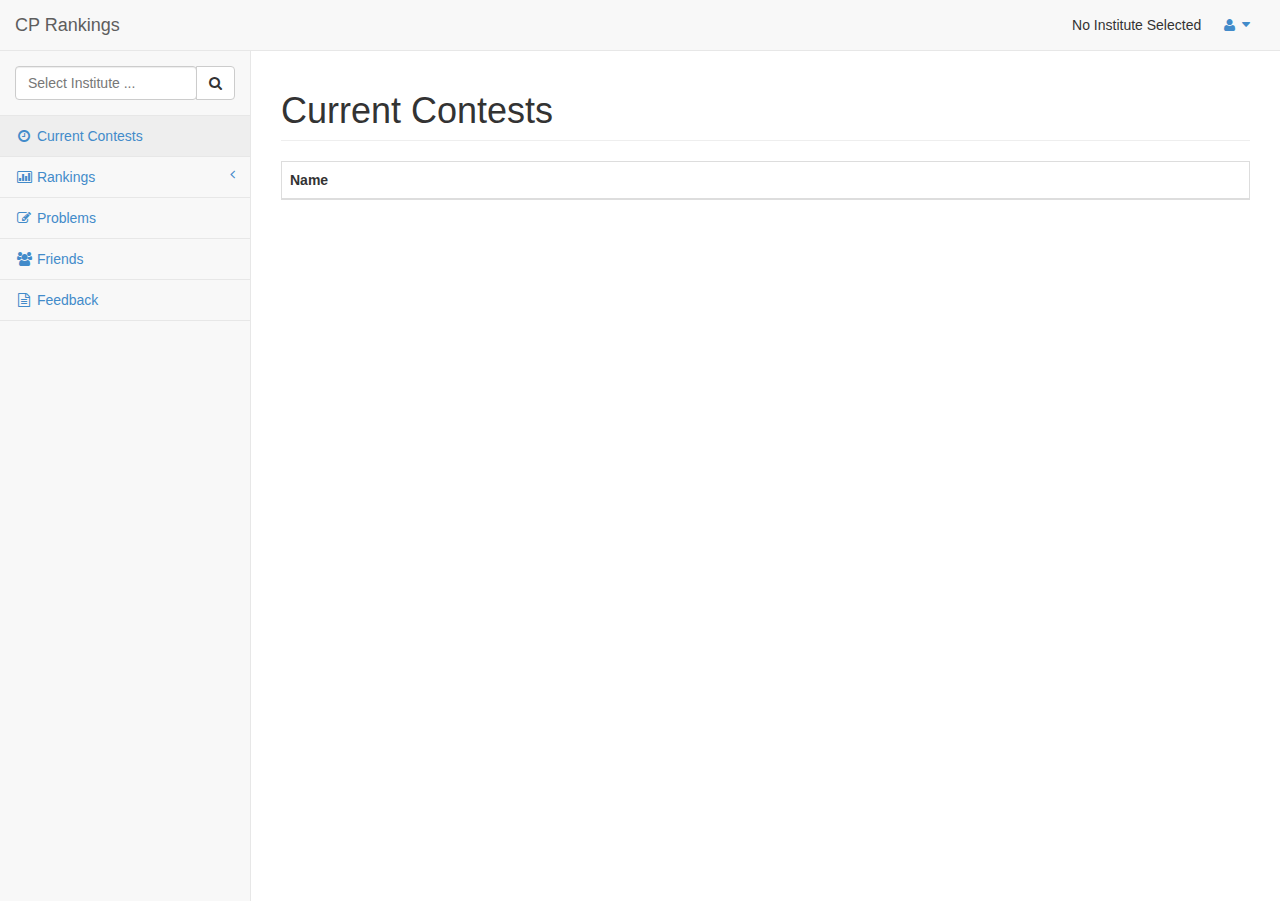
==== rankingsMain/index.html @ 1ff9e2f1 "added long and short contest rating buttons in codechef div" ====
<!DOCTYPE html>
<html lang="en">
    <head>
        <meta charset="utf-8">
        <meta http-equiv="X-UA-Compatible" content="IE=edge">
        <meta name="viewport" content="width=device-width, initial-scale=1">
        <meta name="description" content="">
        <meta name="author" content="">
        <title>CP Rankings</title>
        <!-- Bootstrap Core CSS -->
        <link href="css/bootstrap.min.css" rel="stylesheet">
        <!-- MetisMenu CSS -->
        <link href="css/plugins/metisMenu/metisMenu.min.css" rel="stylesheet">
        <!-- Timeline CSS -->
        <link href="css/plugins/timeline.css" rel="stylesheet">
        <!-- Custom CSS -->
        <link href="css/sb-admin-2.css" rel="stylesheet">
        <!-- Custom Fonts -->
        <link href="font-awesome-4.1.0/css/font-awesome.min.css" rel="stylesheet" type="text/css">
        <!-- HTML5 Shim and Respond.js IE8 support of HTML5 elements and media queries -->
        <!-- WARNING: Respond.js doesn't work if you view the page via file:// -->
        <!--[if lt IE 9]>
        <script src="https://oss.maxcdn.com/libs/html5shiv/3.7.0/html5shiv.js"></script>
        <script src="https://oss.maxcdn.com/libs/respond.js/1.4.2/respond.min.js"></script>
        <![endif]-->
        <!-- // <script src="js/bootstrap3-typeahead.js"></script> -->
        <script src="js/jquery-1.11.0.js"></script>
        <script type="text/javascript">//alert("hello");</script>
        <!-- Bootstrap Core JavaScript -->
        <script src="js/bootstrap.min.js"></script>
        <script src="js/typeahead.bundle.js"></script>
        <script type="text/javascript">
        </script>
    </head>
    <body>
        <div id="wrapper">
            <!-- Navigation -->
            <nav class="navbar navbar-default navbar-static-top" role="navigation" style="margin-bottom: 0">
                <div class="navbar-header">
                    <a class="navbar-brand" href="/index.html">CP Rankings</a>
                </div>
                <!-- /.navbar-header -->
                <ul class="nav navbar-top-links navbar-right">
                    <!-- /.dropdown -->
                    <li id="colcookie"></li>
                    <li class="dropdown">
                        <a class="dropdown-toggle" data-toggle="dropdown" href="#">
                            <i class="fa fa-user fa-fw"></i>  <i class="fa fa-caret-down"></i>
                        </a>
                        <ul class="dropdown-menu dropdown-user">
                            <li><a href="#"><i class="fa fa-user fa-fw"></i> User Profile</a>
                        </li>
                        <li><a href="#"><i class="fa fa-gear fa-fw"></i> Settings</a>
                    </li>
                    <li class="divider"></li>
                    <li><a href="login.html"><i class="fa fa-sign-out fa-fw"></i> Logout</a>
                </li>
            </ul>
            <!-- /.dropdown-user -->
        </li>
        <!-- /.dropdown -->
    </ul>
    <!-- /.navbar-top-links -->
    <div class="navbar-default sidebar" role="navigation">
        <div class="sidebar-nav navbar-collapse">
            <ul class="nav" id="side-menu">
                <li class="sidebar-search">
                    <div id="college" class="input-group custom-search-form">
                        <input id="colinput" type="text" class="form-control" placeholder="Select Institute ..." autocomplete="off" data-provide="typeahead">
                        <span class="input-group-btn">
                        <button id="search" class="btn btn-default" type="submit" onclick="setcollege();">
                        <i class="fa fa-search"></i>
                        </button>
                        </span>
                    </div>
                    <!-- /input-group -->
                </li>
                <li id="currside">
                    <a class="active" href="index.html"><i class="fa fa-clock-o fa-fw"></i> Current Contests</a>
                </li>
                <li id="rankside">
                    <a href="#"><i class="fa fa-bar-chart-o fa-fw"></i> Rankings<span class="fa arrow"></span></a>
                    <ul class="nav nav-second-level collapse">
                        <li id="ccside">
                            <a href="?platform=codechef">Codechef</a>
                        </li>
                        <li id="cfside">
                            <a href="#">Codeforces</a>
                        </li>
                        <li id="tcside">
                            <a href="#">Topcoder</a>
                        </li>
                    </ul>
                    <!-- /.nav-second-level -->
                </li>
                <li>
                    <a href="tables.html"><i class="fa fa-edit fa-fw"></i> Problems</a>
                </li>
                <li>
                    <a href="#"><i class="fa fa-users fa-fw"></i> Friends</a>
                </li>
                <li>
                    <a href="#"><i class="fa fa-file-text-o fa-fw"></i> Feedback</a>
                </li>
            </ul>
        </div>
        <!-- /.sidebar-collapse -->
    </div>
    <!-- /.navbar-static-side -->
</nav>
<div id="page-wrapper" >
    <div id="current_contests" style="display:none">
        <div class="row">
            <div class="col-lg-12">
                <h1 class="page-header">Current Contests</h1>
            </div>
        </div>
        <table id="example" class="table table-striped table-bordered" cellspacing="0" width="100%">
            <thead>
                <tr>
                    <th>Name</th>
                </tr>
            </thead>
            <tbody>
                
            </tbody>
        </table>
    </div>
    <!-- codechef section start -->
    <div id="codechef" style="display:none">
        <div class="row">
            <div class="col-lg-12">
                <h1 class="page-header">Codechef Rankings</h1>
            </div>
        </div>
        <p id="colerror" style="font-size:18px; display:none">No Institute selected. Please select one from the left sidebar in order to view the rankings of the respective institute.</p>
        <div id="codechefright" style="display:none">
            <div class="input-group" id="cccontest-select" style="display:none">
                <span class="input-group-addon"></span>
                <input type="text" id="select-cc" class="form-control" placeholder="Select Contest" autocomplete="off" data-provide="typeahead" style="">
            </div>
            <br><div style="left:49%;position:relative">OR</div>
            <br>
            <div class="btn-group btn-group-justified">
                <div class="btn-group">
                    <button type="button" class="btn btn-default">Long Contest Ratings</button>
                </div>
                <div class="btn-group">
                    <button type="button" class="btn btn-default">Short Contest Ratings</button>
                </div>
            </div>
        </div>
        <br>
        <table id="ccRanksActive" class="table table-striped table-bordered" cellspacing="0" width="100%" style="display:none">
            <caption style="font-size:18px;"><b>ACTIVE USERS</b></caption>
            <thead>
                <tr>
                    <th>College Rank</th>
                    <th>Handle</th>
                    <th>Name</th>
                    <th>Score</th>
                </tr>
            </thead>
            <tbody>
                
            </tbody>
        </table>
        <!-- <p id="colerror" style="font-size:18px;">INACTIVE USERS</p> -->
        <table id="ccRanksInActive" class="table table-striped table-bordered" cellspacing="0" width="100%" style="display:none">
            <caption style="font-size:18px;"><b>INACTIVE USERS</b></caption>
            <thead>
                <tr>
                    <th>S.No.</th>
                    <th>Handle</th>
                    <th>Name</th>
                </tr>
            </thead>
            <tbody>
                
            </tbody>
        </table>
    </div>
    <!-- codechef section end  -->
</div>
<!-- /#page-wrapper -->
<!-- /#wrapper -->
<!-- jQuery Version 1.11.0 -->
<!-- Metis Menu Plugin JavaScript -->
<script src="js/plugins/metisMenu/metisMenu.min.js"></script>
<!-- Morris Charts JavaScript -->
<!-- Custom Theme JavaScript -->
<script src="js/sb-admin-2.js"></script>
<!-- <script type="text/javascript" src="https://cdn.datatables.net/1.10.3/js/jquery.dataTables.min.js" ></script> -->
<script type="text/javascript" src="js/plugins/dataTables/jquery.dataTables.js" ></script>
<!-- <script type="text/javascript" src="https://cdn.datatables.net/plug-ins/a5734b29083/integration/bootstrap/3/dataTables.bootstrap.js" ></script> -->
<script type="text/javascript" src="js/plugins/dataTables/dataTables.bootstrap.js" ></script>
<script type="text/javascript">
</script>
</body>
</html>
---- rankingsMain/css/plugins/metisMenu/metisMenu.min.css ----
.arrow{float:right}.glyphicon.arrow:before{content:"\e079"}.active>a>.glyphicon.arrow:before{content:"\e114"}.fa.arrow:before{content:"\f104"}.active>a>.fa.arrow:before{content:"\f107"}.plus-times{float:right}.fa.plus-times:before{content:"\f067"}.active>a>.fa.plus-times{filter:progid:DXImageTransform.Microsoft.BasicImage(rotation=1);-webkit-transform:rotate(45deg);-moz-transform:rotate(45deg);-ms-transform:rotate(45deg);-o-transform:rotate(45deg);transform:rotate(45deg)}.plus-minus{float:right}.fa.plus-minus:before{content:"\f067"}.active>a>.fa.plus-minus:before{content:"\f068"}
---- rankingsMain/css/plugins/timeline.css ----
.timeline {
    position: relative;
    padding: 20px 0 20px;
    list-style: none;
}

.timeline:before {
    content: " ";
    position: absolute;
    top: 0;
    bottom: 0;
    left: 50%;
    width: 3px;
    margin-left: -1.5px;
    background-color: #eeeeee;
}

.timeline > li {
    position: relative;
    margin-bottom: 20px;
}

.timeline > li:before,
.timeline > li:after {
    content: " ";
    display: table;
}

.timeline > li:after {
    clear: both;
}

.timeline > li:before,
.timeline > li:after {
    content: " ";
    display: table;
}

.timeline > li:after {
    clear: both;
}

.timeline > li > .timeline-panel {
    float: left;
    position: relative;
    width: 46%;
    padding: 20px;
    border: 1px solid #d4d4d4;
    border-radius: 2px;
    -webkit-box-shadow: 0 1px 6px rgba(0,0,0,0.175);
    box-shadow: 0 1px 6px rgba(0,0,0,0.175);
}

.timeline > li > .timeline-panel:before {
    content: " ";
    display: inline-block;
    position: absolute;
    top: 26px;
    right: -15px;
    border-top: 15px solid transparent;
    border-right: 0 solid #ccc;
    border-bottom: 15px solid transparent;
    border-left: 15px solid #ccc;
}

.timeline > li > .timeline-panel:after {
    content: " ";
    display: inline-block;
    position: absolute;
    top: 27px;
    right: -14px;
    border-top: 14px solid transparent;
    border-right: 0 solid #fff;
    border-bottom: 14px solid transparent;
    border-left: 14px solid #fff;
}

.timeline > li > .timeline-badge {
    z-index: 100;
    position: absolute;
    top: 16px;
    left: 50%;
    width: 50px;
    height: 50px;
    margin-left: -25px;
    border-radius: 50% 50% 50% 50%;
    text-align: center;
    font-size: 1.4em;
    line-height: 50px;
    color: #fff;
    background-color: #999999;
}

.timeline > li.timeline-inverted > .timeline-panel {
    float: right;
}

.timeline > li.timeline-inverted > .timeline-panel:before {
    right: auto;
    left: -15px;
    border-right-width: 15px;
    border-left-width: 0;
}

.timeline > li.timeline-inverted > .timeline-panel:after {
    right: auto;
    left: -14px;
    border-right-width: 14px;
    border-left-width: 0;
}

.timeline-badge.primary {
    background-color: #2e6da4 !important;
}

.timeline-badge.success {
    background-color: #3f903f !important;
}

.timeline-badge.warning {
    background-color: #f0ad4e !important;
}

.timeline-badge.danger {
    background-color: #d9534f !important;
}

.timeline-badge.info {
    background-color: #5bc0de !important;
}

.timeline-title {
    margin-top: 0;
    color: inherit;
}

.timeline-body > p,
.timeline-body > ul {
    margin-bottom: 0;
}

.timeline-body > p + p {
    margin-top: 5px;
}

@media(max-width:767px) {
    ul.timeline:before {
        left: 40px;
    }

    ul.timeline > li > .timeline-panel {
        width: calc(100% - 90px);
        width: -moz-calc(100% - 90px);
        width: -webkit-calc(100% - 90px);
    }

    ul.timeline > li > .timeline-badge {
        top: 16px;
        left: 15px;
        margin-left: 0;
    }

    ul.timeline > li > .timeline-panel {
        float: right;
    }

    ul.timeline > li > .timeline-panel:before {
        right: auto;
        left: -15px;
        border-right-width: 15px;
        border-left-width: 0;
    }

    ul.timeline > li > .timeline-panel:after {
        right: auto;
        left: -14px;
        border-right-width: 14px;
        border-left-width: 0;
    }
}
---- rankingsMain/css/sb-admin-2.css ----
/*!
 * Start Bootstrap - SB Admin 2 Bootstrap Admin Theme (http://startbootstrap.com)
 * Code licensed under the Apache License v2.0.
 * For details, see http://www.apache.org/licenses/LICENSE-2.0.
 */

body {
    background-color: #f8f8f8;
}

#wrapper {
    width: 100%;
}

input {
  border-radius: 4px!important;
}

#page-wrapper {
    padding: 0 15px;
    min-height: 568px;
    background-color: #fff;
}

@media(min-width:768px) {
    #page-wrapper {
        position: inherit;
        margin: 0 0 0 250px;
        padding: 0 30px;
        border-left: 1px solid #e7e7e7;
    }
}

.navbar-top-links li {
    display: inline-block;
}

.navbar-top-links li:last-child {
    margin-right: 15px;
}

.navbar-top-links li a {
    padding: 15px;
    min-height: 50px;
}

.navbar-top-links .dropdown-menu li {
    display: block;
}

.navbar-top-links .dropdown-menu li:last-child {
    margin-right: 0;
}

.navbar-top-links .dropdown-menu li a {
    padding: 3px 20px;
    min-height: 0;
}

.navbar-top-links .dropdown-menu li a div {
    white-space: normal;
}

.navbar-top-links .dropdown-messages,
.navbar-top-links .dropdown-tasks,
.navbar-top-links .dropdown-alerts {
    width: 310px;
    min-width: 0;
}

.navbar-top-links .dropdown-messages {
    margin-left: 5px;
}

.navbar-top-links .dropdown-tasks {
    margin-left: -59px;
}

.navbar-top-links .dropdown-alerts {
    margin-left: -123px;
}

.navbar-top-links .dropdown-user {
    right: 0;
    left: auto;
}

.sidebar .sidebar-nav.navbar-collapse {
    padding-right: 0;
    padding-left: 0;
}

.sidebar .sidebar-search {
    padding: 15px;
}

.sidebar ul li {
    border-bottom: 1px solid #e7e7e7;
}

.sidebar ul li a.active {
    background-color: #eee;
}

.sidebar .arrow {
    float: right;
}

.sidebar .fa.arrow:before {
    content: "\f104";
}

.sidebar .active>a>.fa.arrow:before {
    content: "\f107";
}

.sidebar .nav-second-level li,
.sidebar .nav-third-level li {
    border-bottom: 0!important;
}

.sidebar .nav-second-level li a {
    padding-left: 37px;
}

.sidebar .nav-third-level li a {
    padding-left: 52px;
}

@media(min-width:768px) {
    .sidebar {
        z-index: 1;
        position: absolute;
        width: 250px;
        margin-top: 51px;
    }

    .navbar-top-links .dropdown-messages,
    .navbar-top-links .dropdown-tasks,
    .navbar-top-links .dropdown-alerts {
        margin-left: auto;
    }
}

.btn-outline {
    color: inherit;
    background-color: transparent;
    transition: all .5s;
}

.btn-primary.btn-outline {
    color: #428bca;
}

.btn-success.btn-outline {
    color: #5cb85c;
}

.btn-info.btn-outline {
    color: #5bc0de;
}

.btn-warning.btn-outline {
    color: #f0ad4e;
}

.btn-danger.btn-outline {
    color: #d9534f;
}

.btn-primary.btn-outline:hover,
.btn-success.btn-outline:hover,
.btn-info.btn-outline:hover,
.btn-warning.btn-outline:hover,
.btn-danger.btn-outline:hover {
    color: #fff;
}

.chat {
    margin: 0;
    padding: 0;
    list-style: none;
}

.chat li {
    margin-bottom: 10px;
    padding-bottom: 5px;
    border-bottom: 1px dotted #999;
}

.chat li.left .chat-body {
    margin-left: 60px;
}

.chat li.right .chat-body {
    margin-right: 60px;
}

.chat li .chat-body p {
    margin: 0;
}

.panel .slidedown .glyphicon,
.chat .glyphicon {
    margin-right: 5px;
}

.chat-panel .panel-body {
    height: 350px;
    overflow-y: scroll;
}

.login-panel {
    margin-top: 25%;
}

.flot-chart {
    display: block;
    height: 400px;
}

.flot-chart-content {
    width: 100%;
    height: 100%;
}

table.dataTable thead .sorting,
table.dataTable thead .sorting_asc,
table.dataTable thead .sorting_desc,
table.dataTable thead .sorting_asc_disabled,
table.dataTable thead .sorting_desc_disabled {
    background: 0 0;
}

table.dataTable thead .sorting_asc:after {
    content: "\f0de";
    float: right;
    font-family: fontawesome;
}

table.dataTable thead .sorting_desc:after {
    content: "\f0dd";
    float: right;
    font-family: fontawesome;
}

table.dataTable thead .sorting:after {
    content: "\f0dc";
    float: right;
    font-family: fontawesome;
    color: rgba(50,50,50,.5);
}

.btn-circle {
    width: 30px;
    height: 30px;
    padding: 6px 0;
    border-radius: 15px;
    text-align: center;
    font-size: 12px;
    line-height: 1.428571429;
}

.btn-circle.btn-lg {
    width: 50px;
    height: 50px;
    padding: 10px 16px;
    border-radius: 25px;
    font-size: 18px;
    line-height: 1.33;
}

.btn-circle.btn-xl {
    width: 70px;
    height: 70px;
    padding: 10px 16px;
    border-radius: 35px;
    font-size: 24px;
    line-height: 1.33;
}

.show-grid [class^=col-] {
    padding-top: 10px;
    padding-bottom: 10px;
    border: 1px solid #ddd;
    background-color: #eee!important;
}

.show-grid {
    margin: 15px 0;
}

.huge {
    font-size: 40px;
}

.panel-green {
    border-color: #5cb85c;
}

.panel-green .panel-heading {
    border-color: #5cb85c;
    color: #fff;
    background-color: #5cb85c;
}

.panel-green a {
    color: #5cb85c;
}

.panel-green a:hover {
    color: #3d8b3d;
}

.panel-red {
    border-color: #d9534f;
}

.panel-red .panel-heading {
    border-color: #d9534f;
    color: #fff;
    background-color: #d9534f;
}

.panel-red a {
    color: #d9534f;
}

.panel-red a:hover {
    color: #b52b27;
}

.panel-yellow {
    border-color: #f0ad4e;
}

.panel-yellow .panel-heading {
    border-color: #f0ad4e;
    color: #fff;
    background-color: #f0ad4e;
}

.panel-yellow a {
    color: #f0ad4e;
}

.panel-yellow a:hover {
    color: #df8a13;
}
.container {
  max-width:500px;
  margin-top:15px;
  margin-left:10px;

  font-family: "Helvetica Neue", Helvetica, Arial, sans-serif;
  font-size: 18px;
  line-height: 1.2;
  color: #333;
}

/* custom styles for the typeahead */

.tt-dropdown-menu {
  text-align: left;
}

#college .twitter-typeahead {
  width: 182px;
}

.typeahead,
.tt-query,
.tt-hint {
  width: 100%;
  height: 34px;
  padding: 8px 12px;
  font-size: 14px;
  line-height: 30px;
  border: 2px solid #ccc;
  -webkit-border-radius: 8px;
     -moz-border-radius: 8px;
          border-radius: 8px;
  outline: none;
}

.typeahead {
  background-color: #fff;
}

.typeahead:focus {
  border: 2px solid #0097cf!important;
}

.tt-query {
  -webkit-box-shadow: inset 0 1px 1px rgba(0, 0, 0, 0.075);
     -moz-box-shadow: inset 0 1px 1px rgba(0, 0, 0, 0.075);
          box-shadow: inset 0 1px 1px rgba(0, 0, 0, 0.075);
}

.tt-hint {
  color: #999
}

.tt-dropdown-menu {
  width: 100%;
  margin-top: 12px;
  padding: 8px 0;
  background-color: #fff;
  border: 1px solid #ccc;
  border: 1px solid rgba(0, 0, 0, 0.2);
  -webkit-border-radius: 8px;
     -moz-border-radius: 8px;
          border-radius: 8px;
  -webkit-box-shadow: 0 5px 10px rgba(0,0,0,.2);
     -moz-box-shadow: 0 5px 10px rgba(0,0,0,.2);
          box-shadow: 0 5px 10px rgba(0,0,0,.2);


  max-height: 250px;
  overflow-y: auto;
}

.tt-suggestion {
  padding: 3px 20px;
  font-size: 14px;
  line-height: 24px;
}

.tt-suggestion.tt-cursor {
  color: #fff!important;
  background-color: #0097cf!important;
  cursor: pointer;
}

.tt-suggestion p {
  margin: 0;
}
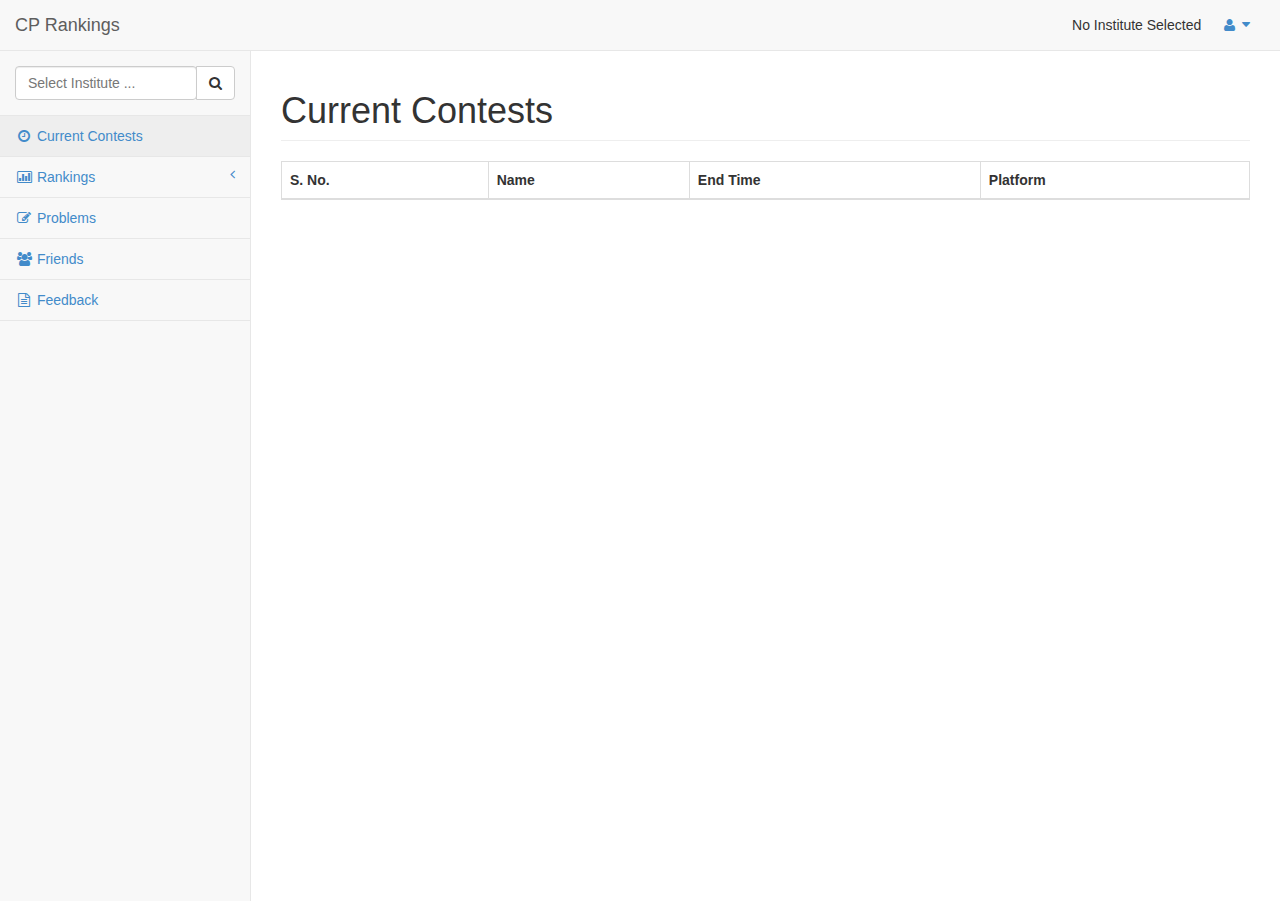
==== commit 3a736ad9: "get current contests for codechef done" ====
--- a/rankingsMain/index.html
+++ b/rankingsMain/index.html
@@ -109,6 +109,10 @@
     <!-- /.navbar-static-side -->
 </nav>
 <div id="page-wrapper" >
+    <div class="alert alert-danger fade in alert-dismissible" style="display:none" role="alert">
+      <button type="button" class="close" onclick="$('#page-wrapper .alert').hide( 'slow' );"><span aria-hidden="true">&times;</span><span class="sr-only">Close</span></button>
+      <span>Incorrect College Name Entered!</span>
+    </div>
     <div id="current_contests" style="display:none">
         <div class="row">
             <div class="col-lg-12">
@@ -118,7 +122,10 @@
         <table id="example" class="table table-striped table-bordered" cellspacing="0" width="100%">
             <thead>
                 <tr>
+                    <th>S. No.</th>
                     <th>Name</th>
+                    <th>End Time</th>
+                    <th>Platform</th>
                 </tr>
             </thead>
             <tbody>
@@ -143,58 +150,79 @@
             <br>
             <div class="btn-group btn-group-justified">
                 <div class="btn-group">
-                    <button type="button" class="btn btn-default">Long Contest Ratings</button>
+                    <button type="button" class="btn btn-default" onclick=ccContestRanks('long')>Long Contest Rankings</button>
                 </div>
                 <div class="btn-group">
-                    <button type="button" class="btn btn-default">Short Contest Ratings</button>
+                    <button type="button" class="btn btn-default" onclick=ccContestRanks('short')>Short Contest Rankings</button>
+                </div>
+                <div class="btn-group">
+                    <button type="button" class="btn btn-default" onclick=ccContestRanks('lunchtime')>Lunchtime Contest Rankings</button>
                 </div>
             </div>
         </div>
         <br>
-        <table id="ccRanksActive" class="table table-striped table-bordered" cellspacing="0" width="100%" style="display:none">
-            <caption style="font-size:18px;"><b>ACTIVE USERS</b></caption>
-            <thead>
-                <tr>
-                    <th>College Rank</th>
-                    <th>Handle</th>
-                    <th>Name</th>
-                    <th>Score</th>
-                </tr>
-            </thead>
-            <tbody>
-                
-            </tbody>
-        </table>
-        <!-- <p id="colerror" style="font-size:18px;">INACTIVE USERS</p> -->
-        <table id="ccRanksInActive" class="table table-striped table-bordered" cellspacing="0" width="100%" style="display:none">
-            <caption style="font-size:18px;"><b>INACTIVE USERS</b></caption>
-            <thead>
-                <tr>
-                    <th>S.No.</th>
-                    <th>Handle</th>
-                    <th>Name</th>
-                </tr>
-            </thead>
-            <tbody>
-                
-            </tbody>
-        </table>
-    </div>
-    <!-- codechef section end  -->
-</div>
-<!-- /#page-wrapper -->
-<!-- /#wrapper -->
-<!-- jQuery Version 1.11.0 -->
-<!-- Metis Menu Plugin JavaScript -->
-<script src="js/plugins/metisMenu/metisMenu.min.js"></script>
-<!-- Morris Charts JavaScript -->
-<!-- Custom Theme JavaScript -->
-<script src="js/sb-admin-2.js"></script>
-<!-- <script type="text/javascript" src="https://cdn.datatables.net/1.10.3/js/jquery.dataTables.min.js" ></script> -->
-<script type="text/javascript" src="js/plugins/dataTables/jquery.dataTables.js" ></script>
-<!-- <script type="text/javascript" src="https://cdn.datatables.net/plug-ins/a5734b29083/integration/bootstrap/3/dataTables.bootstrap.js" ></script> -->
-<script type="text/javascript" src="js/plugins/dataTables/dataTables.bootstrap.js" ></script>
-<script type="text/javascript">
-</script>
+        <div id="ccerror">
+            <table id="ccContestRanks" class="table table-striped table-bordered" cellspacing="0" width="100%" style="display:none">
+                <caption style="font-size:18px;"><b></b></caption>
+                <thead>
+                    <tr>
+                        <th>College Rank</th>
+                        <th>Handle</th>
+                        <th>Name</th>
+                        <th>Global Rank</th>
+                        <th>Country Rank</th>
+                        <th>Global Rank Change</th>
+                    </tr>
+                </thead>
+                    <tbody>
+                        
+                    </tbody>
+                </table>
+                <table id="ccRanksActive" class="table table-striped table-bordered" cellspacing="0" width="100%" style="display:none">
+                    <caption style="font-size:18px;"><b>ACTIVE USERS</b></caption>
+                    <thead>
+                        <tr>
+                            <th>College Rank</th>
+                            <th>Handle</th>
+                            <th>Name</th>
+                            <th>Score</th>
+                        </tr>
+                    </thead>
+                    <tbody>
+                        
+                    </tbody>
+                </table>
+                <!-- <p id="colerror" style="font-size:18px;">INACTIVE USERS</p> -->
+                <table id="ccRanksInActive" class="table table-striped table-bordered" cellspacing="0" width="100%" style="display:none">
+                    <caption style="font-size:18px;"><b>INACTIVE USERS</b></caption>
+                    <thead>
+                        <tr>
+                            <th>S.No.</th>
+                            <th>Handle</th>
+                            <th>Name</th>
+                        </tr>
+                    </thead>
+                    <tbody>
+                        
+                    </tbody>
+                </table>
+            </div>
+        </div>
+        <!-- codechef section end  -->
+    </div>
+    <!-- /#page-wrapper -->
+    <!-- /#wrapper -->
+    <!-- jQuery Version 1.11.0 -->
+    <!-- Metis Menu Plugin JavaScript -->
+    <script src="js/plugins/metisMenu/metisMenu.min.js"></script>
+    <!-- Morris Charts JavaScript -->
+    <!-- Custom Theme JavaScript -->
+    <script src="js/sb-admin-2.js"></script>
+    <!-- <script type="text/javascript" src="https://cdn.datatables.net/1.10.3/js/jquery.dataTables.min.js" ></script> -->
+    <script type="text/javascript" src="js/plugins/dataTables/jquery.dataTables.js" ></script>
+    <!-- <script type="text/javascript" src="https://cdn.datatables.net/plug-ins/a5734b29083/integration/bootstrap/3/dataTables.bootstrap.js" ></script> -->
+    <script type="text/javascript" src="js/plugins/dataTables/dataTables.bootstrap.js" ></script>
+    <script type="text/javascript">
+    </script>
 </body>
 </html>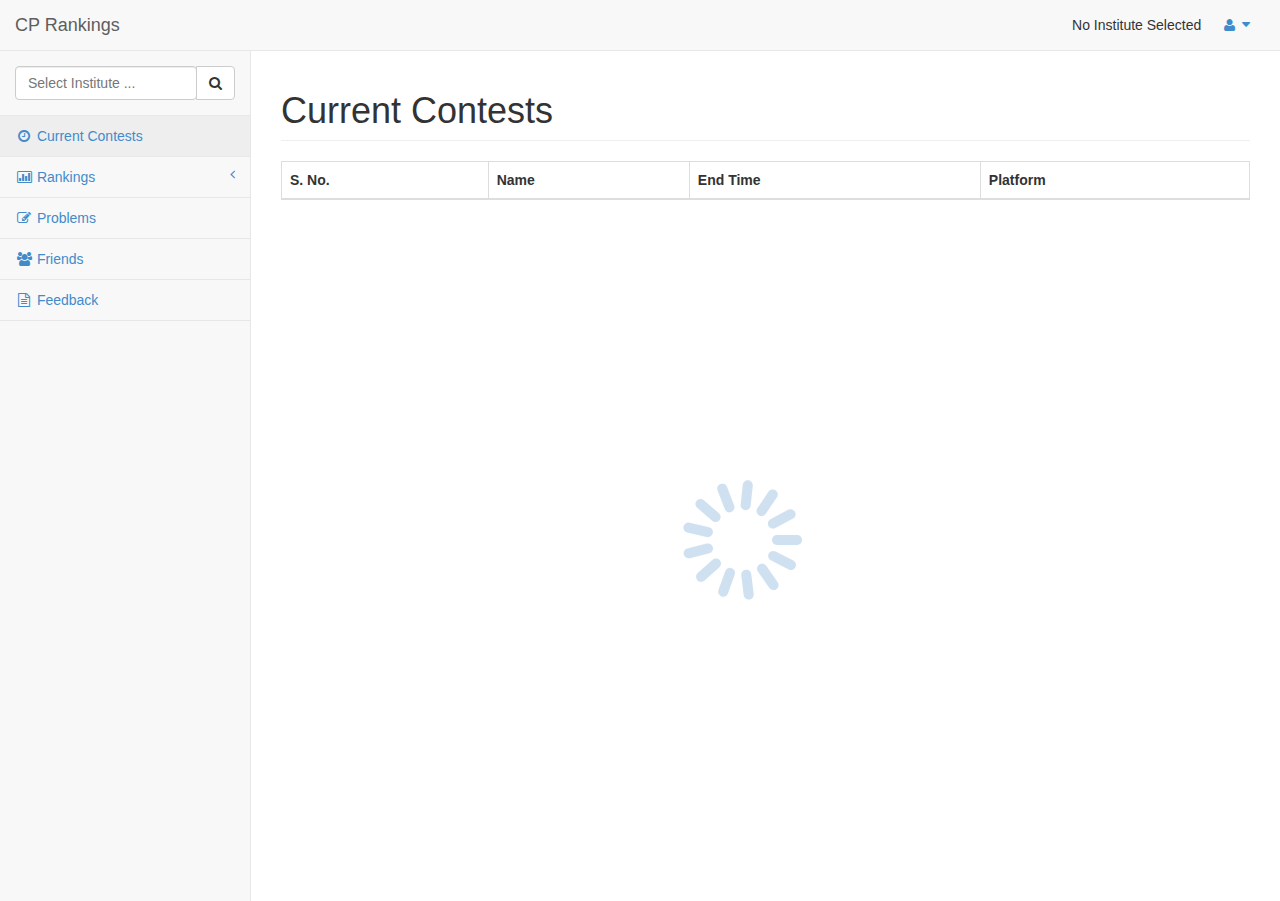
==== commit d82ec547: "image loader added for current contests ajax" ====
--- a/rankingsMain/index.html
+++ b/rankingsMain/index.html
@@ -28,6 +28,7 @@
         <script type="text/javascript">//alert("hello");</script>
         <!-- Bootstrap Core JavaScript -->
         <script src="js/bootstrap.min.js"></script>
+        <script src="js/spin.min.js"></script>
         <script src="js/typeahead.bundle.js"></script>
         <script type="text/javascript">
         </script>
@@ -132,6 +133,7 @@
                 
             </tbody>
         </table>
+        <div id="spin" style=""></div>
     </div>
     <!-- codechef section start -->
     <div id="codechef" style="display:none">
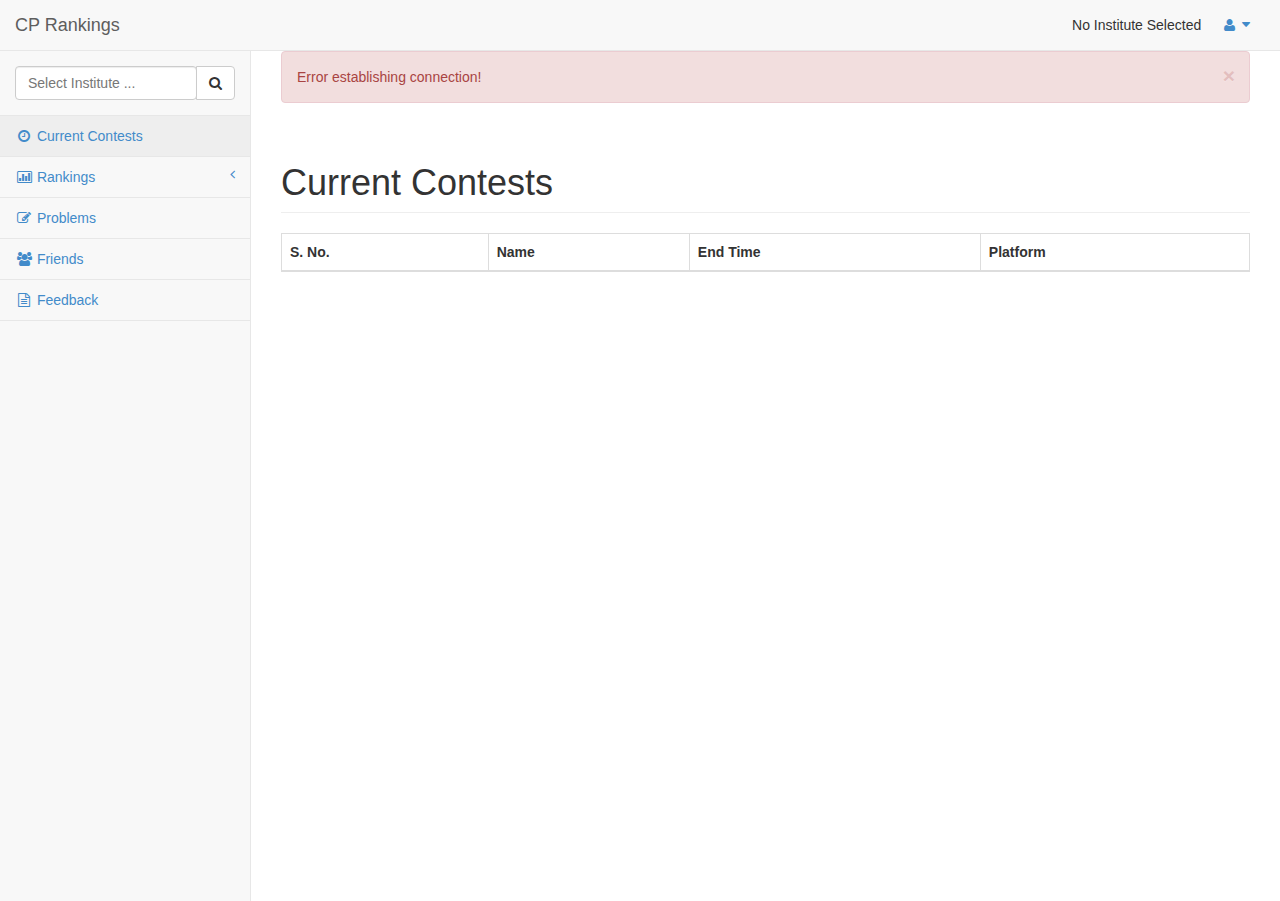
==== commit 05ca9e5c: "added captcha and made a fixed frontend errors" ====
--- a/rankingsMain/index.html
+++ b/rankingsMain/index.html
@@ -145,20 +145,20 @@
         <p id="colerror" style="font-size:18px; display:none">No Institute selected. Please select one from the left sidebar in order to view the rankings of the respective institute.</p>
         <div id="codechefright" style="display:none">
             <div class="input-group" id="cccontest-select" style="display:none">
-                <span class="input-group-addon"></span>
-                <input type="text" id="select-cc" class="form-control" placeholder="Select Contest" autocomplete="off" data-provide="typeahead" style="">
+                <span class="input-group-addon">@</span>
+                <input type="text" id="select-cc" class="form-control" placeholder="Select Contest" autocomplete="off" data-provide="typeahead" >
             </div>
             <br><div style="left:49%;position:relative">OR</div>
             <br>
             <div class="btn-group btn-group-justified">
                 <div class="btn-group">
-                    <button type="button" class="btn btn-default" onclick=ccContestRanks('long')>Long Contest Rankings</button>
+                    <button type="button" class="btn btn-default" id = "long" onclick=ccContestRanks('long')>Long Contest Rankings</button>
                 </div>
                 <div class="btn-group">
-                    <button type="button" class="btn btn-default" onclick=ccContestRanks('short')>Short Contest Rankings</button>
+                    <button type="button" class="btn btn-default" id = "short" onclick=ccContestRanks('short')>Short Contest Rankings</button>
                 </div>
                 <div class="btn-group">
-                    <button type="button" class="btn btn-default" onclick=ccContestRanks('lunchtime')>Lunchtime Contest Rankings</button>
+                    <button type="button" class="btn btn-default" id = "lunchtime" onclick=ccContestRanks('lunchtime')>Lunchtime Contest Rankings</button>
                 </div>
             </div>
         </div>
--- a/rankingsMain/css/sb-admin-2.css
+++ b/rankingsMain/css/sb-admin-2.css
@@ -365,7 +365,11 @@
 }
 
 #college .twitter-typeahead {
-  width: 182px;
+  width: 100%;
+}
+
+#cccontest-select .twitter-typeahead {
+  width: 100%;
 }
 
 .typeahead,
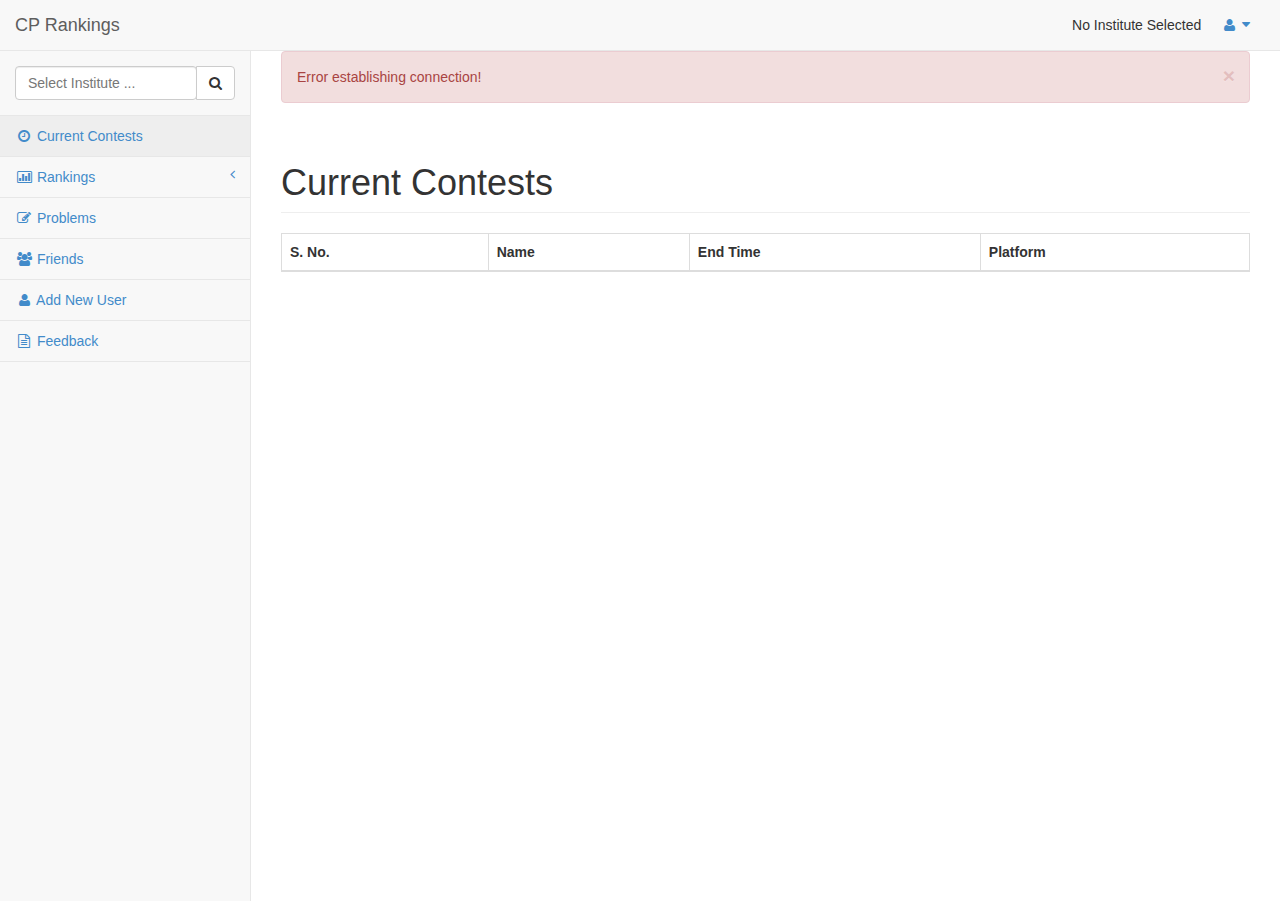
==== commit 3a3c1791: "done with problems, adding new user and contact us" ====
--- a/rankingsMain/index.html
+++ b/rankingsMain/index.html
@@ -95,12 +95,15 @@
                     <!-- /.nav-second-level -->
                 </li>
                 <li>
-                    <a href="tables.html"><i class="fa fa-edit fa-fw"></i> Problems</a>
+                    <a href="#" onclick="problemsClick();"><i class="fa fa-edit fa-fw"></i> Problems</a>
                 </li>
                 <li>
                     <a href="#"><i class="fa fa-users fa-fw"></i> Friends</a>
                 </li>
                 <li>
+                    <a href="#" onclick = "document.getElementById('newuserstatus').innerHTML='';$('#newuserstatus').hide();" data-toggle="modal" data-target="#addUser"><i class="fa fa-user fa-fw"></i> Add New User</a>
+                </li>
+                <li>
                     <a href="#"><i class="fa fa-file-text-o fa-fw"></i> Feedback</a>
                 </li>
             </ul>
@@ -109,6 +112,55 @@
     </div>
     <!-- /.navbar-static-side -->
 </nav>
+
+<!-- new user modal start-->
+
+<div class="modal fade" id="addUser" tabindex="-1" role="dialog" aria-labelledby="basicModal" aria-hidden="true">
+        <div class="modal-dialog">
+            <div class="modal-content">
+                <form id='newusermodal' class="form-horizontal" role="form" >
+                    <div style="padding-left:30px;padding-top:30px;padding-bottom:20px;">
+                        <h3 style="text-align:center;padding-bottom:20px">Enter Account Information</h3>
+                        <div class="form-group">
+                            <div class="col-sm-8 input-group" style="margin-left: 16.5%;display:none" id = 'newuserstatus'>
+                            </div>
+                        </div>
+                        <div class="form-group" >
+                            <div class="col-sm-8 input-group" style="margin-left: 16.5%;">
+                                <select class="form-control" style="border-radius: 4px!important;" id='select-platform'>
+                                    <option value="CC">Codechef</option>
+                                    <option value="Cf">Codeforces</option>
+                                    <option value="TC">Topcoder</option>
+                                </select>
+                            </div>
+                        </div>
+                        <div class="form-group">
+                            <label for="inputEmail3" class="col-sm-2 control-label">Handle</label>
+                            <div class="col-sm-8 input-group">
+                                <input type="text" class="form-control" id="handle" placeholder="Handle" required>
+                            </div>
+                        </div>
+                        <div class="form-group">
+                            <label for="inputEmail3" class="col-sm-2 control-label">Institute</label>
+                            <div class="col-sm-8 input-group">
+                                <input type="text" class="form-control" id="institute" placeholder="Institute" required>
+                            </div>
+                        </div>
+                        <div class="form-group">
+                            <div class="col-sm-offset-2 col-sm-10">
+                                <button type="submit" class="btn btn-primary">Submit</button>
+                                <!-- <button type="button" class="btn btn-danger" data-dismiss="modal">Close</button> -->
+                            </div>
+                        </div>
+                    </div>
+                </form>
+            </div>
+        </div>
+    </div>
+
+<!-- new user modal end -->
+
+
 <div id="page-wrapper" >
     <div class="alert alert-danger fade in alert-dismissible" style="display:none" role="alert">
       <button type="button" class="close" onclick="$('#page-wrapper .alert').hide( 'slow' );"><span aria-hidden="true">&times;</span><span class="sr-only">Close</span></button>
@@ -211,7 +263,35 @@
             </div>
         </div>
         <!-- codechef section end  -->
-    </div>
+    <!-- problems section start -->
+    <div id="problems" style="display:none">
+        <div class="row">
+            <div class="col-lg-12">
+                <h1 class="page-header">Problems</h1>
+            </div>
+        </div>
+        <div class="input-group" id="problem-select" style="">
+            <span class="input-group-addon">@</span>
+            <input type="text" id="select-problem" class="form-control" placeholder="Select Problem Tag" autocomplete="off" data-provide="typeahead" >
+        </div>  
+        <br>
+        <br>
+        <table id="problemTable" class="table table-striped table-bordered" cellspacing="0" width="100%" style="display:none">
+            <thead>
+                <tr>
+                    <th style="width:15%">S. No.</th>
+                    <th>Name</th>
+                    <th>Tags</th>
+                    <th>Platform</th>
+                </tr>
+            </thead>
+            <tbody>
+                
+            </tbody>
+        </table>
+        <div id="spinproblem" style=""></div>
+    </div>
+</div>
     <!-- /#page-wrapper -->
     <!-- /#wrapper -->
     <!-- jQuery Version 1.11.0 -->
--- a/rankingsMain/css/sb-admin-2.css
+++ b/rankingsMain/css/sb-admin-2.css
@@ -364,11 +364,7 @@
   text-align: left;
 }
 
-#college .twitter-typeahead {
-  width: 100%;
-}
-
-#cccontest-select .twitter-typeahead {
+.twitter-typeahead {
   width: 100%;
 }
 
